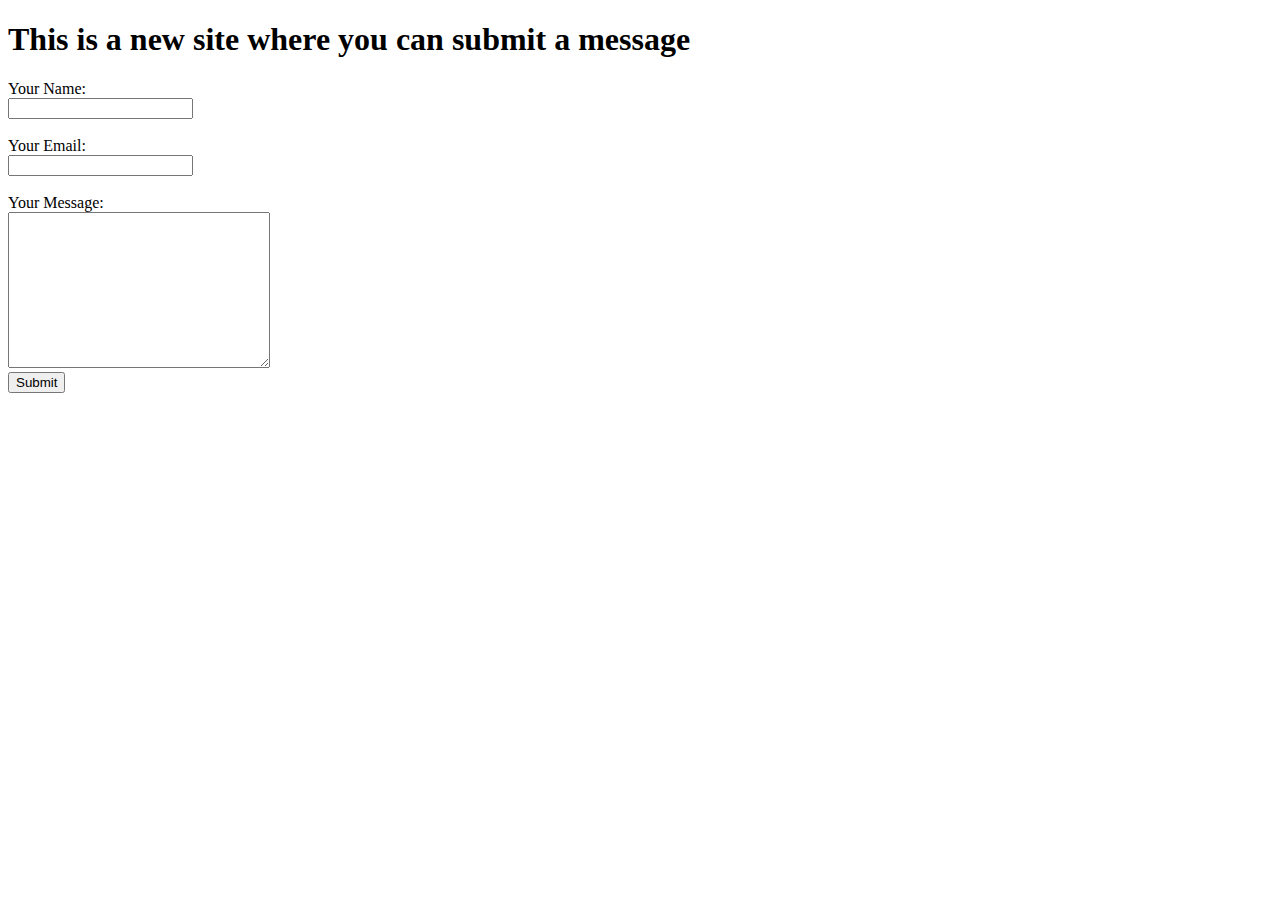
==== new_site.html @ d30b51f5 "Add initial cv website files" ====
<!DOCTYPE html>
<html>
  <head>
    <meta charset="utf-8" />
    <title>Submit Something</title>
    <meta name="description" content="" />
  </head>
  <body>
    <h1>This is a new site where you can submit a message</h1>
    <form action="mailto:nico.drobe@gmx.de" method="post" enctype="text/plain">
      <label>Your Name:</label><br />
      <input type="text" name="yourName" value="" /><br /><br />
      <label>Your Email:</label><br />
      <input type="email" name="yourEmail" value="" /><br /><br />
      <label>Your Message:</label><br />
      <textarea name="yourMessage" id="email" cols="30" rows="10"></textarea><br />
      <input type="submit" value="Submit" />
    </form>
  </body>
</html>
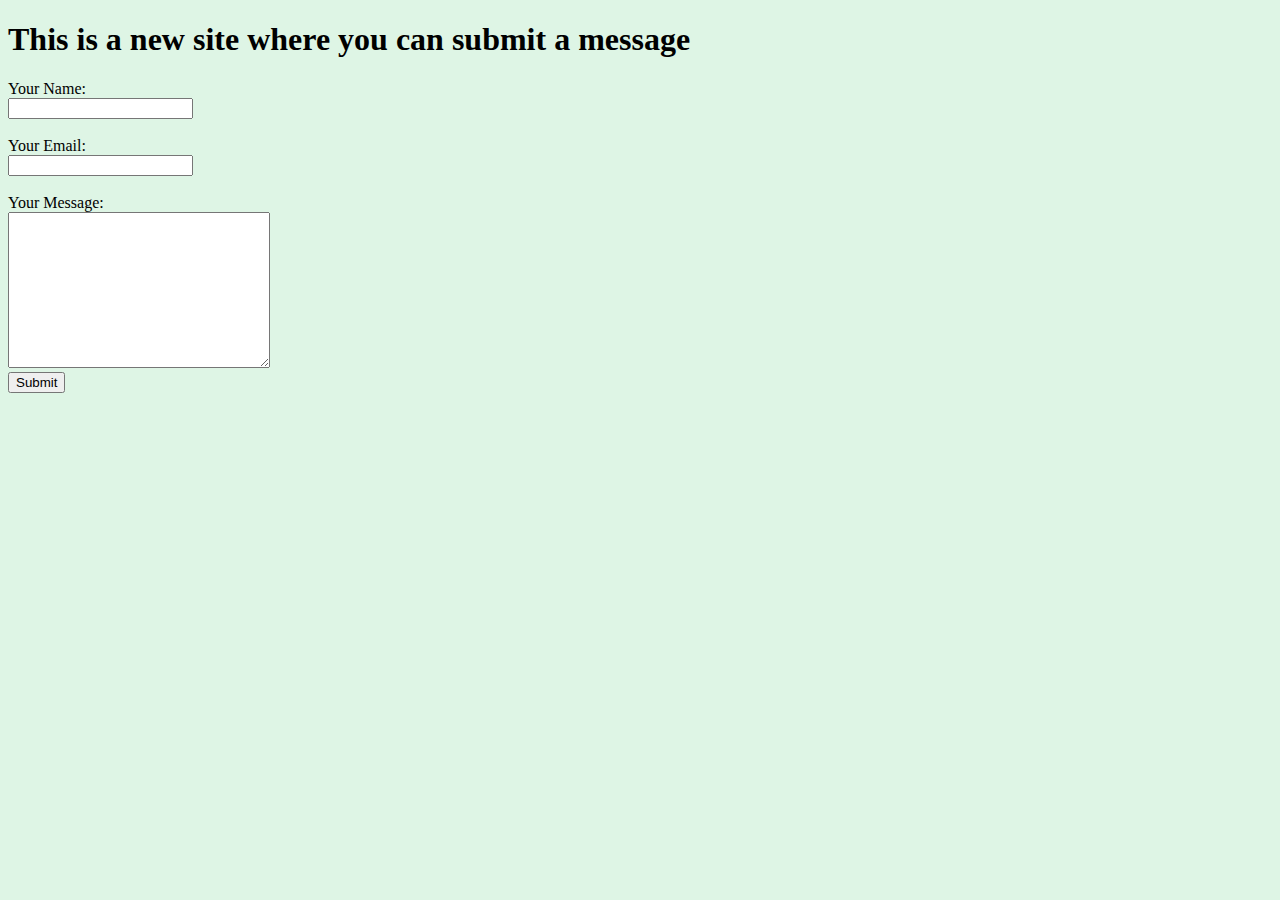
==== commit 13a80bb0: "change adress" ====
--- a/new_site.html
+++ b/new_site.html
@@ -3,6 +3,7 @@
   <head>
     <meta charset="utf-8" />
     <title>Submit Something</title>
+    <link rel="stylesheet" href="css/styles.css" />
     <meta name="description" content="" />
   </head>
   <body>
@@ -13,7 +14,8 @@
       <label>Your Email:</label><br />
       <input type="email" name="yourEmail" value="" /><br /><br />
       <label>Your Message:</label><br />
-      <textarea name="yourMessage" id="email" cols="30" rows="10"></textarea><br />
+      <textarea name="yourMessage" id="email" cols="30" rows="10"></textarea
+      ><br />
       <input type="submit" value="Submit" />
     </form>
   </body>
--- a/css/styles.css
+++ b/css/styles.css
@@ -0,0 +1,15 @@
+body {
+  background-color: #def5e5;
+}
+
+hr {
+  border: none;
+  border-top: 4px dotted #8ec3b0;
+  height: 2px;
+  width: 70%;
+}
+
+img {
+  height: 210px;
+  width: 210px;
+}
